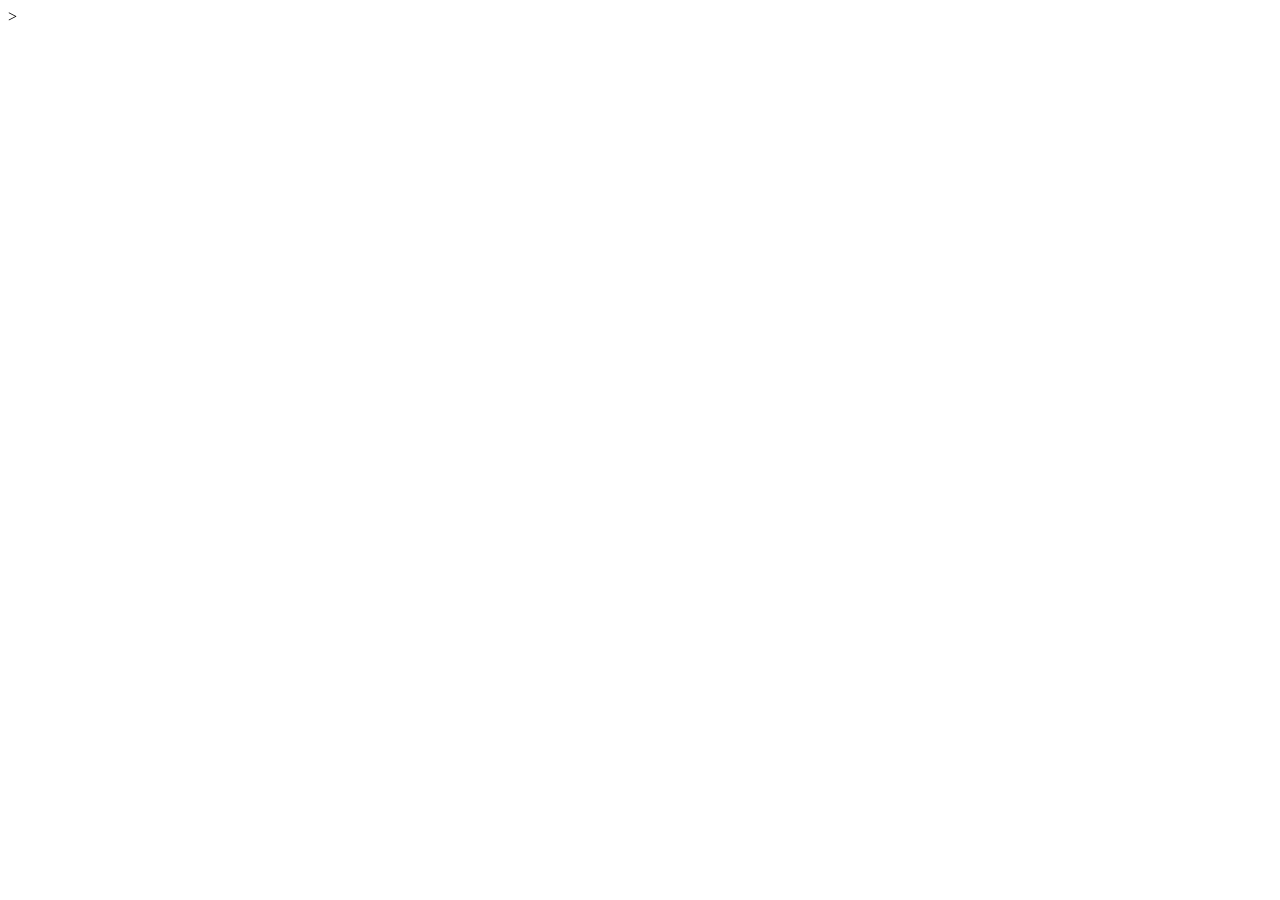
==== index.html @ 0297dfc1 "Version01" ====
<!DOCTYPE html>
<html lang="en">
<head>
    <meta charset="UTF-8">
    <meta name="viewport" content="width=device-width, initial-scale=1.0">
    <title>MI primera pagina</title>
    <link rel="stylesheet" href="estilos.css">
>
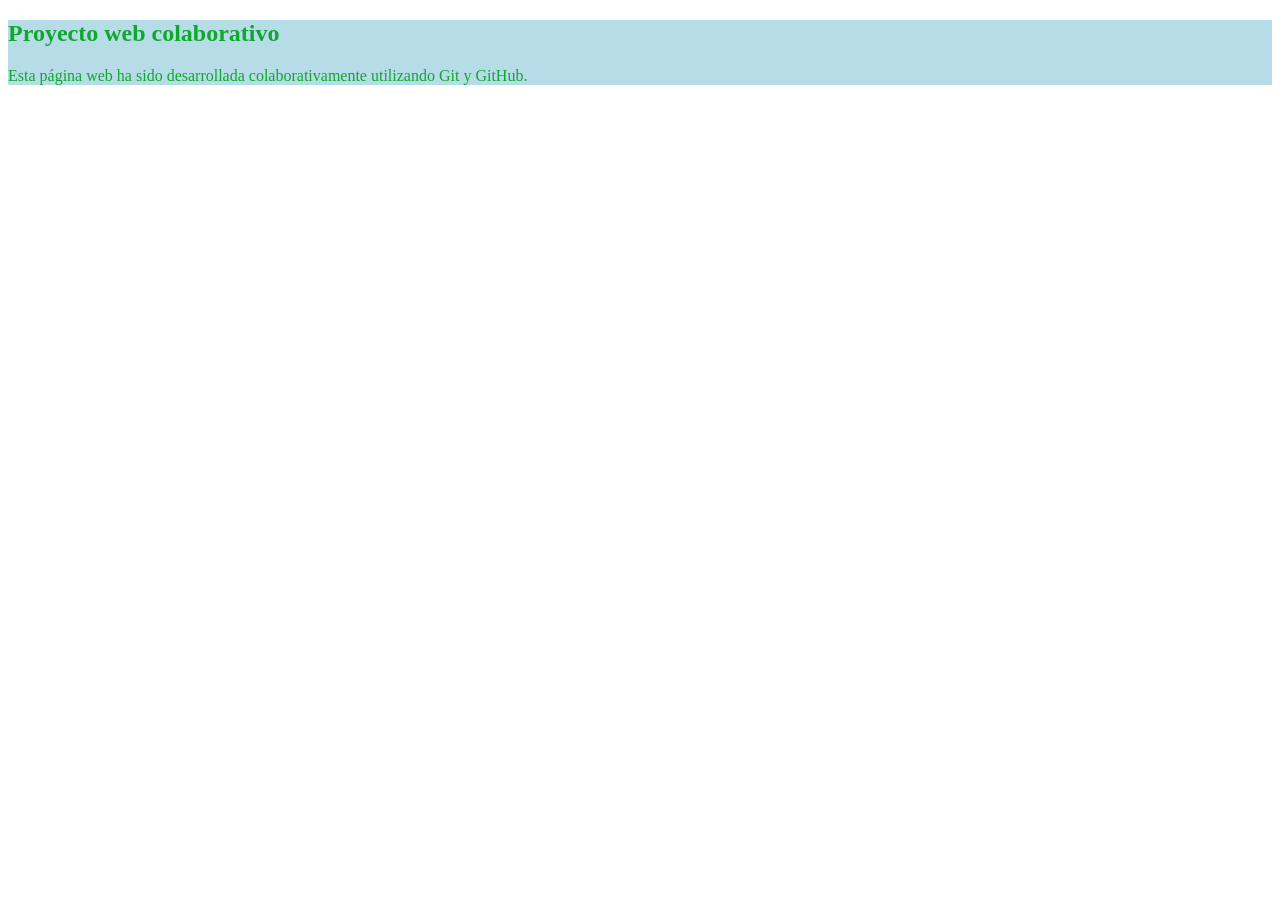
==== commit 4fb3e2a6: "Agrega descripción del proyecto" ====
--- a/index.html
+++ b/index.html
@@ -5,4 +5,15 @@
     <meta name="viewport" content="width=device-width, initial-scale=1.0">
     <title>MI primera pagina</title>
     <link rel="stylesheet" href="estilos.css">
->
+
+</head>
+<body>
+    <section id="proyecto">
+        <h2>Proyecto web colaborativo</h2>
+        <p>
+            Esta página web ha sido desarrollada
+            colaborativamente utilizando Git y GitHub.
+        </p>
+    </section>
+</body>
+</html>
--- a/estilos.css
+++ b/estilos.css
@@ -0,0 +1,6 @@
+#proyecto {
+    background-color: rgb(182, 220, 232);
+    color: rgba(7, 163, 36, 0.948);
+    text-align:left;
+    font-family: 'Times New Roman', Times, serif;
+}
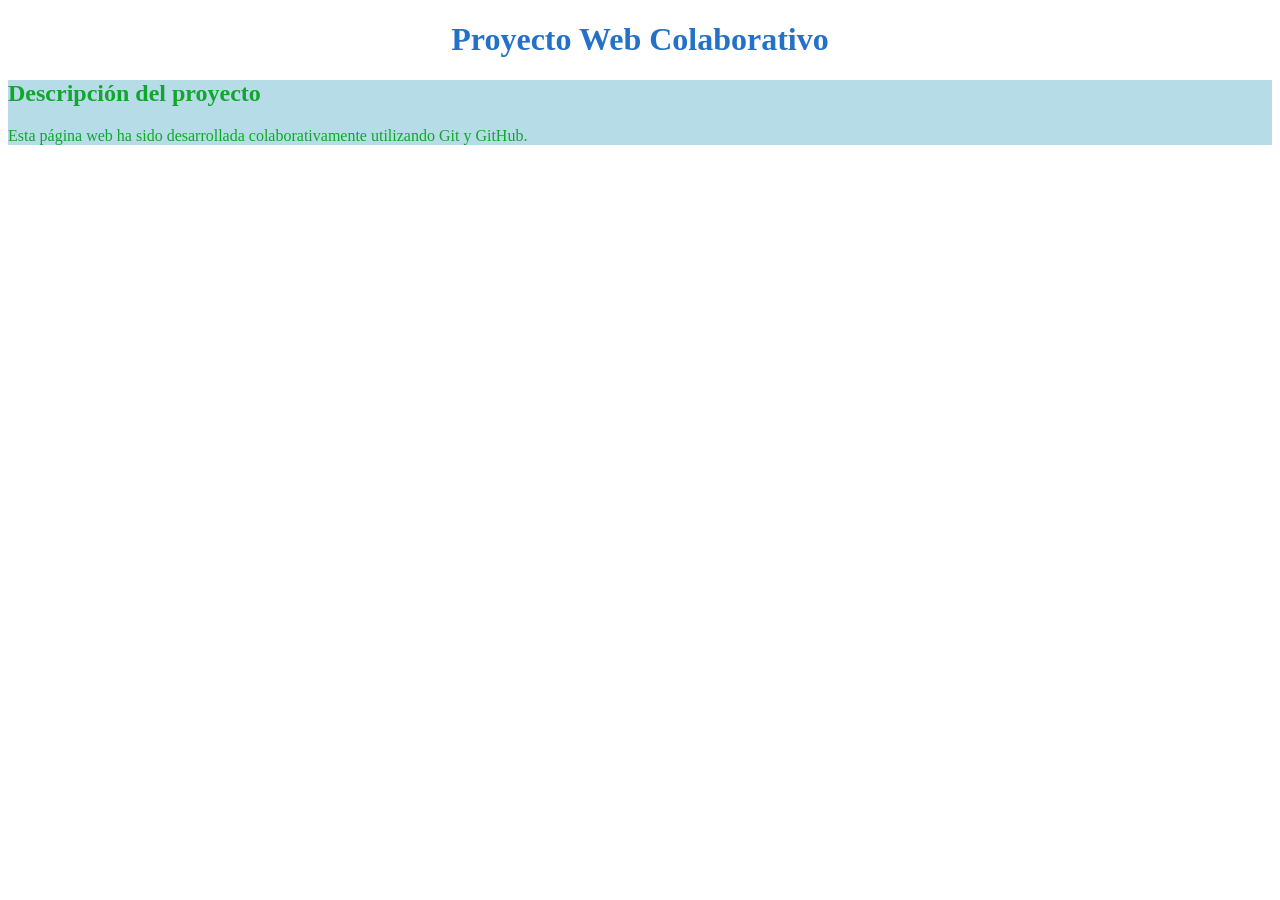
==== commit e83fccf9: "añadiendo título y encabezado" ====
--- a/index.html
+++ b/index.html
@@ -3,13 +3,16 @@
 <head>
     <meta charset="UTF-8">
     <meta name="viewport" content="width=device-width, initial-scale=1.0">
-    <title>MI primera pagina</title>
+    <title>Proyecto Web Colaborativo</title>
     <link rel="stylesheet" href="estilos.css">
 
 </head>
 <body>
+    <header>
+        <h1>Proyecto Web Colaborativo</h1>
+    </header>
     <section id="proyecto">
-        <h2>Proyecto web colaborativo</h2>
+        <h2>Descripción del proyecto</h2>
         <p>
             Esta página web ha sido desarrollada
             colaborativamente utilizando Git y GitHub.
--- a/estilos.css
+++ b/estilos.css
@@ -1,3 +1,8 @@
+header {
+    color:rgb(35, 114, 199);
+    text-align:center;
+    font-family: Georgia;
+}
 #proyecto {
     background-color: rgb(182, 220, 232);
     color: rgba(7, 163, 36, 0.948);
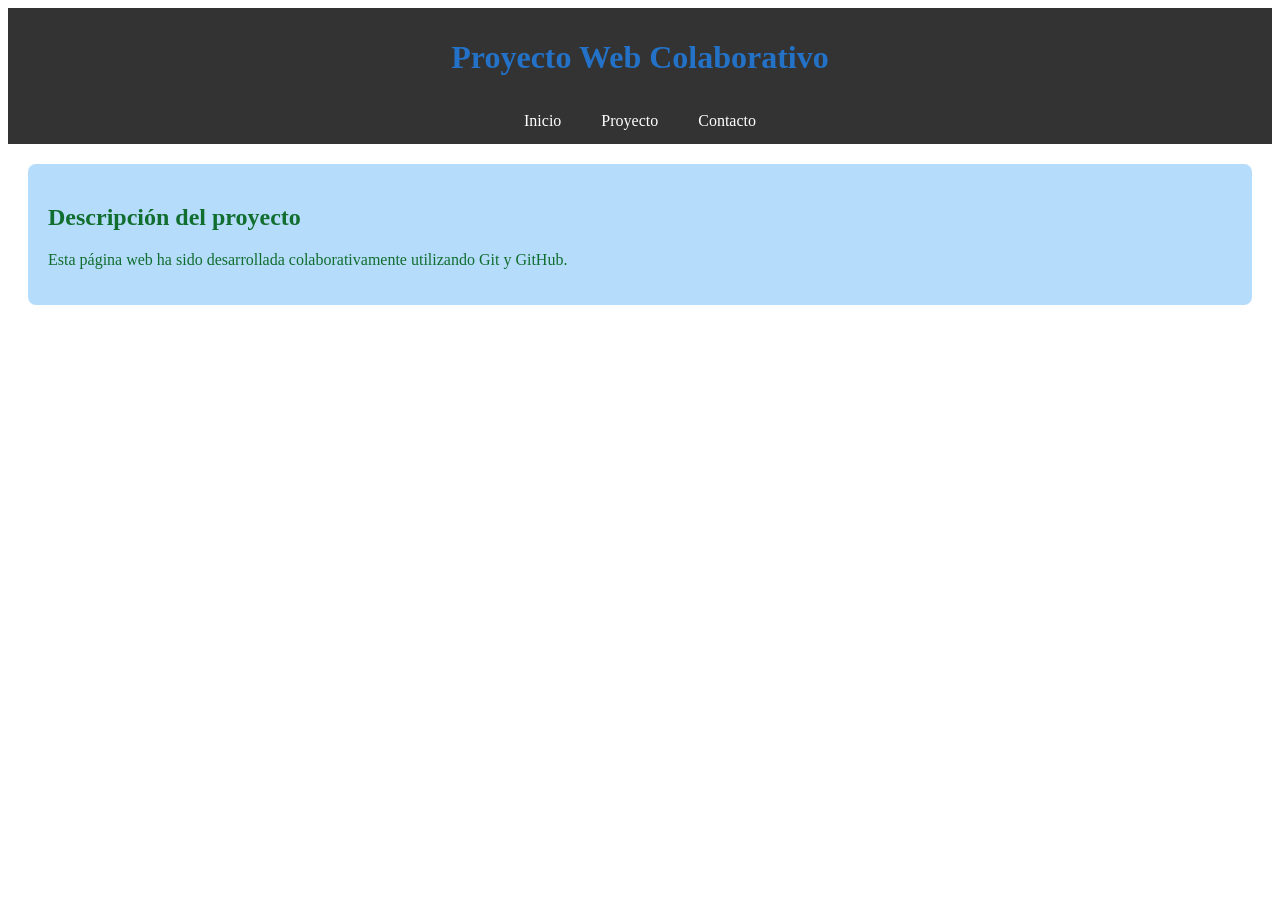
==== commit ed80d5a5: "Mejorar encabezado y estilo de navegacion" ====
--- a/index.html
+++ b/index.html
@@ -10,13 +10,22 @@
 <body>
     <header>
         <h1>Proyecto Web Colaborativo</h1>
+         <nav>
+            <ul>
+                <li><a href="#inicio">Inicio</a></li>
+                <li><a href="#proyecto">Proyecto</a></li>
+                <li><a href="#contacto">Contacto</a></li>
+            </ul>
+        </nav>
     </header>
-    <section id="proyecto">
-        <h2>Descripción del proyecto</h2>
-        <p>
-            Esta página web ha sido desarrollada
-            colaborativamente utilizando Git y GitHub.
-        </p>
-    </section>
+    <main>
+        <section id="proyecto">
+            <h2>Descripción del proyecto</h2>
+            <p>
+                Esta página web ha sido desarrollada
+                colaborativamente utilizando Git y GitHub.
+            </p>
+        </section>
+    </main>
 </body>
 </html>
--- a/estilos.css
+++ b/estilos.css
@@ -1,11 +1,40 @@
 header {
-    color:rgb(35, 114, 199);
+    background-color: #333;
+    color: rgb(35, 114, 199);
     text-align:center;
     font-family: Georgia;
+    padding-top: 10px;
 }
 #proyecto {
     background-color: rgb(182, 220, 232);
     color: rgba(7, 163, 36, 0.948);
     text-align:left;
     font-family: 'Times New Roman', Times, serif;
+}
+
+nav ul {
+    list-style: none;
+    margin: 0;
+    padding: 0;
+    display: flex; 
+    justify-content: center;
+}
+
+nav li a {
+    display: block;
+    color: white;
+    padding: 14px 20px;
+    text-decoration: none;
+}
+
+nav li a:hover {
+    background-color: #575757; 
+}
+
+#proyecto {
+    background-color: rgb(182, 220, 252);
+    color: rgba(7, 103, 36, 0.948);
+    padding: 20px;
+    margin: 20px;
+    border-radius: 8px;
 }
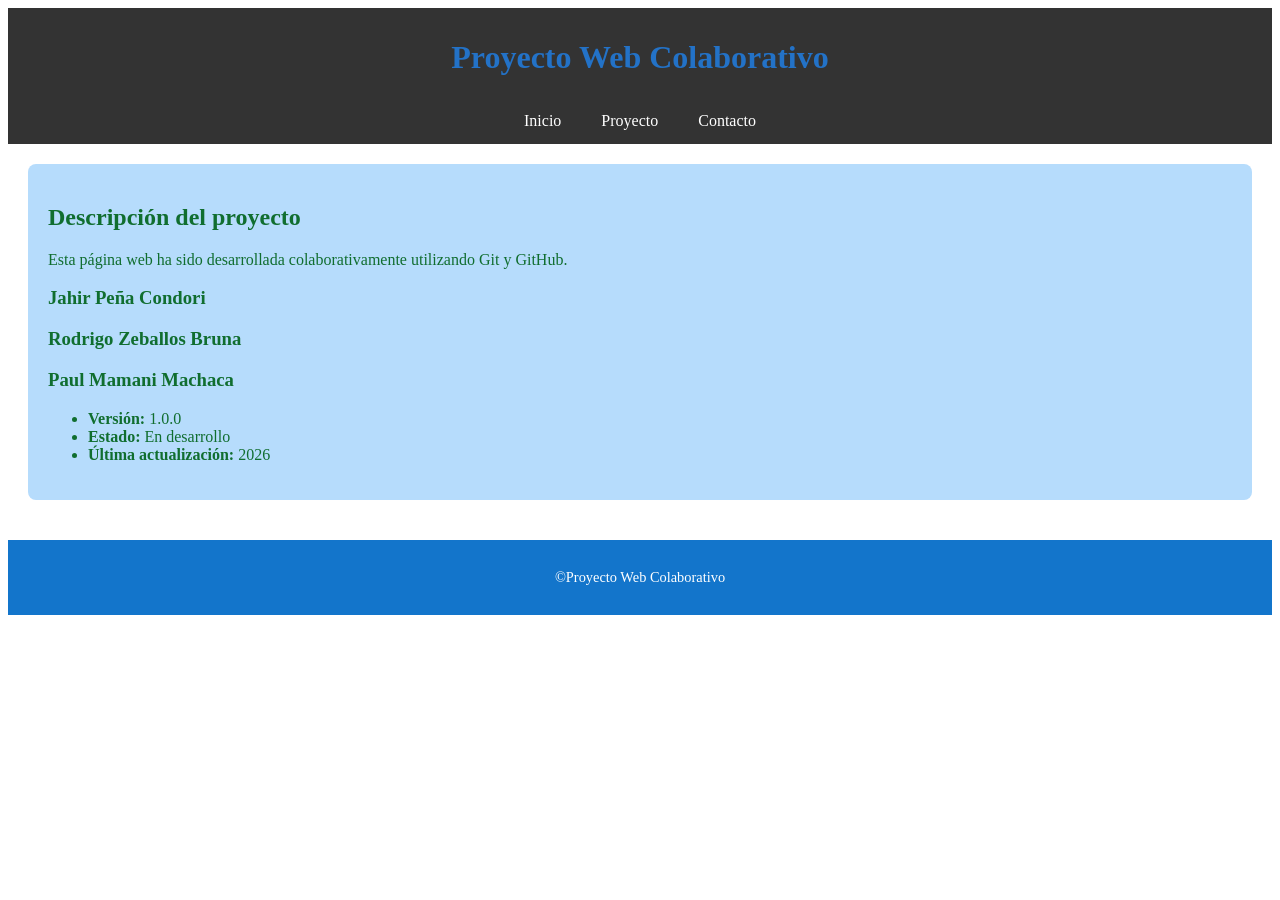
==== commit c95ad522: "Informacion Grupo y Pie Página" ====
--- a/index.html
+++ b/index.html
@@ -25,7 +25,22 @@
                 Esta página web ha sido desarrollada
                 colaborativamente utilizando Git y GitHub.
             </p>
+        <article class="informacion-Grupo">
+                <h3>Jahir Peña Condori</h3>
+                <h3> Rodrigo Zeballos Bruna</h3>   
+                <h3>Paul Mamani Machaca</h3>
+                
+                <ul>
+                    <li><strong>Versión:</strong> 1.0.0</li>
+                    <li><strong>Estado:</strong> En desarrollo</li>
+                    <li><strong>Última actualización:</strong> 2026</li>
+                </ul>
+            </article>
         </section>
     </main>
+
+    <footer>
+        <p>&copy;Proyecto Web Colaborativo</p>
+    </footer>
 </body>
-</html>+</html>
--- a/estilos.css
+++ b/estilos.css
@@ -37,4 +37,37 @@
     padding: 20px;
     margin: 20px;
     border-radius: 8px;
+}
+
+.box-info {
+    background-color: #f4f6f8;
+    border-left: 4px solid #007bff;
+    padding: 15px 20px;
+    margin-top: 20px;
+    border-radius: 4px;
+}
+
+.box-info h3 {
+    margin-top: 0;
+    color: #007bff;
+    font-size: 1.1rem;
+}
+
+.box-info ul {
+    margin: 0;
+    padding-left: 20px;
+}
+
+.box-info li {
+    margin-bottom: 5px;
+}
+
+
+footer {
+    background-color: #1375cb;
+    color: #ffffff;
+    text-align: center;
+    padding: 15px 0;
+    margin-top: 40px;
+    font-size: 0.9rem;
 }
